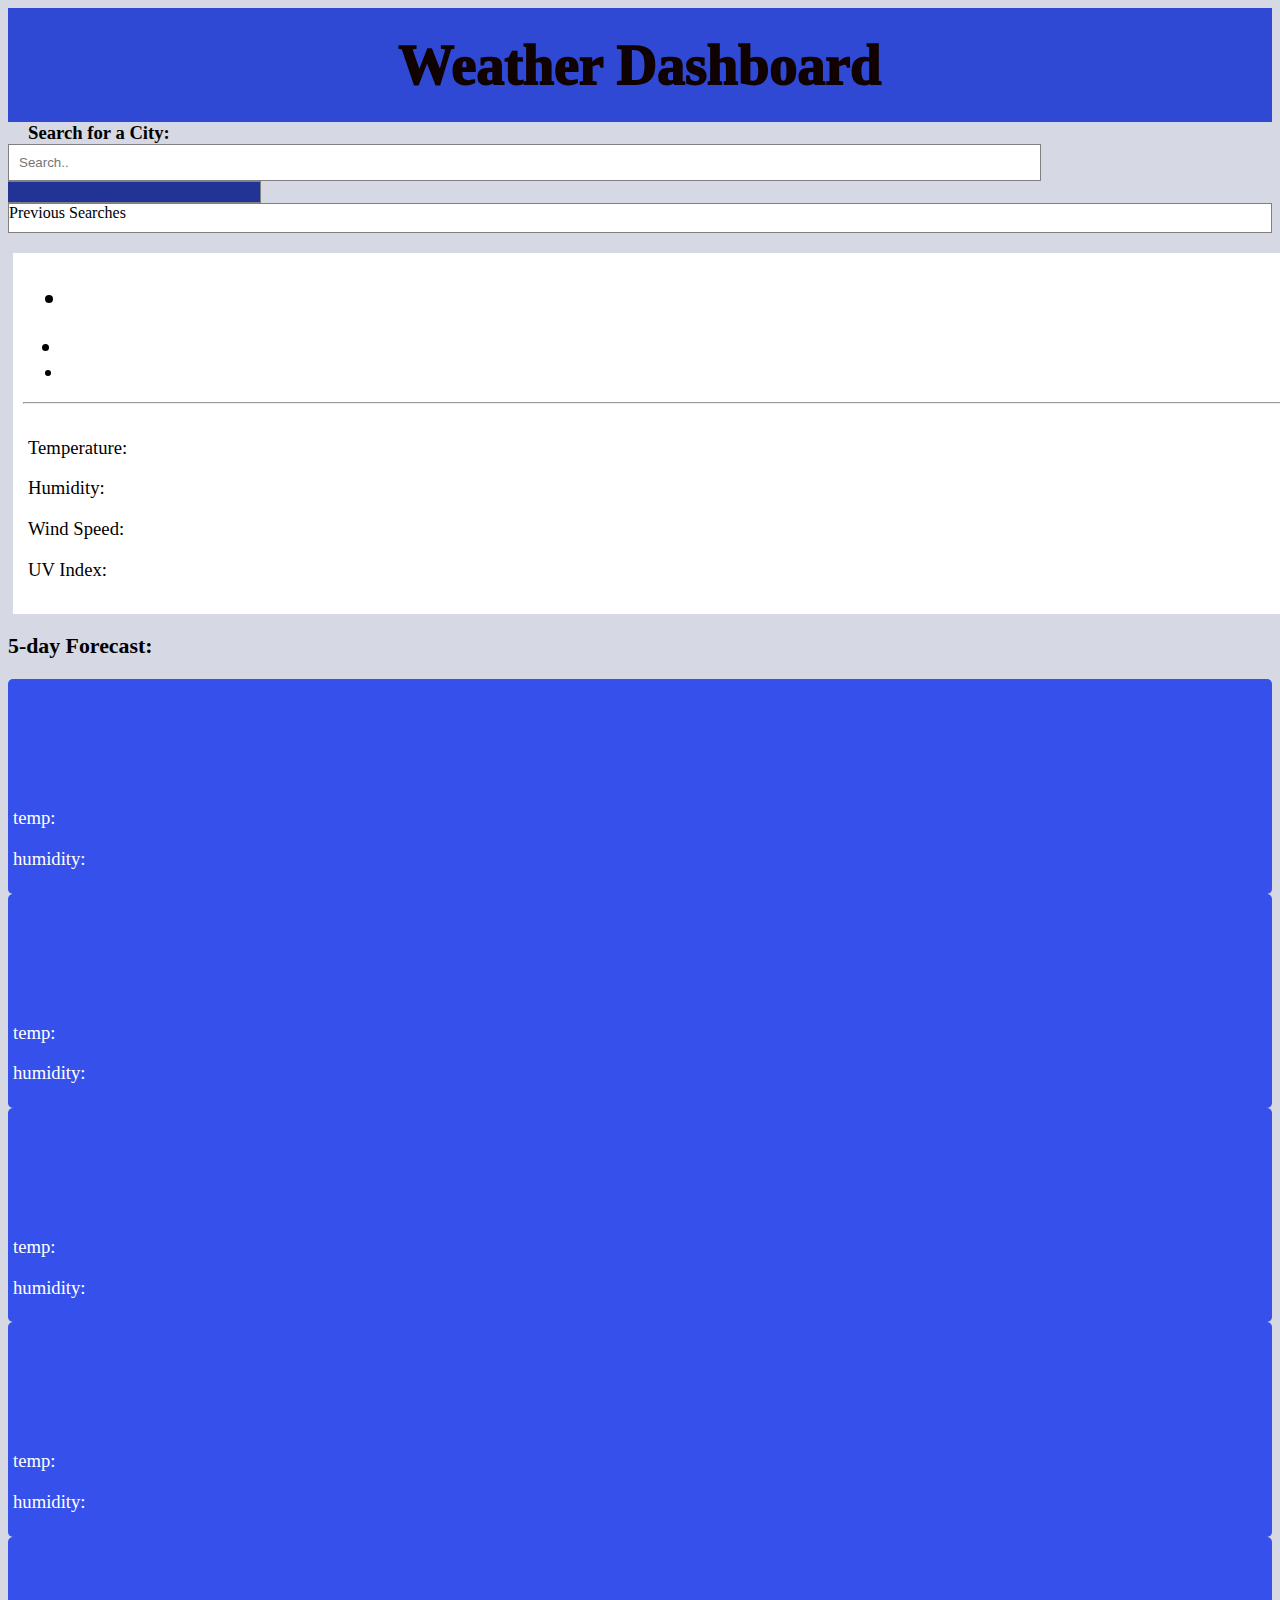
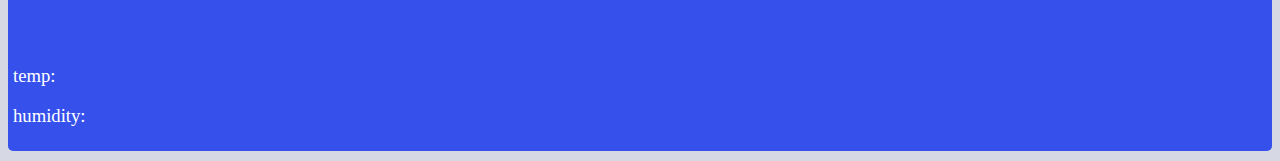
==== weather2.html @ 63a7a746 "adding updated html css and js files" ====
<!DOCTYPE html>
<html lang="en">
<head>
    <meta charset="UTF-8">
    <meta name="viewport" content="width=device-width, initial-scale=1.0">
    <link href="https://cdn.jsdelivr.net/npm/bootstrap@5.0.0-beta1/dist/css/bootstrap.min.css" rel="stylesheet" integrity="sha384-giJF6kkoqNQ00vy+HMDP7azOuL0xtbfIcaT9wjKHr8RbDVddVHyTfAAsrekwKmP1" crossorigin="anonymous">
    <link rel="stylesheet" href="weather.css" />
    <link
      rel="stylesheet"
      href="https://use.fontawesome.com/releases/v5.8.1/css/all.css"
      integrity="sha384-50oBUHEmvpQ+1lW4y57PTFmhCaXp0ML5d60M1M7uH2+nqUivzIebhndOJK28anvf"
      crossorigin="anonymous"
    />

    <script src="https://cdn.jsdelivr.net/npm/bootstrap@5.0.0-beta1/dist/js/bootstrap.bundle.min.js" integrity="sha384-ygbV9kiqUc6oa4msXn9868pTtWMgiQaeYH7/t7LECLbyPA2x65Kgf80OJFdroafW" crossorigin="anonymous"></script>
    <title>Weather Dashboard</title>
</head>
<body>
    <div class= container>
        <div class="row">
            <header> Weather Dashboard </header>
        </div>
        <div class="row">
            <div class="col-3">
                <div class="container">
                    <div class="mb-4">
                        <label id="searchIntro" for="search-city" class="form-label">Search for a City:</label>
                        <form class="example">
                            <input id="city-search" type="text" class="form-control" placeholder="Search..">
                            <button id="schBtn"><i class="fas fa-search"></i></button>
                        </form>
                    </div>
                </div>    
                <div class="container">
                    <div id="past-search">
                        <div class="card">
                            <div class="card-header" id="prevCity">
                              Previous Searches
                            </div>
                            <ul class="list-group list-group-flush" id="addCity">
                              <!-- Previous Searches go HERE-->
                            </ul>
                        </div>
                    </div>
                </div>
            </div>
            <div class="col-9">
                <div class="row">
                    <div class = "container" id="weatherData">
                        <div class="card">                          
                            <div class="card-title">
                                <div class="row">
                                    <ul class="list-group list-group-horizontal" id="titlebar">
                                        <li class="list-group-item" id="cityName"></li>
                                        <li class="list-group-item" id="date"></li>
                                        <li class="list-group-item"><img id="titleIcon"src=""></li>
                                    </ul>
                                </div>
                            </div>
                        <hr>
                            <div class="card-body">
                                <p class="card-text" id="temp2">Temperature: <span id="temp"></span></p>
                                <p class="card-text" id="humid2">Humidity: <span id="humid"></span></p>
                                <p class="card-text" id="speed2">Wind Speed: <span id="speed"></span></p>
                                <p class="card-text" id="uv">UV Index:  <span id="uvdata"></span> </p>
                            </div>
                        </div>  
                    </div>
                </div>
                <div class="container" id="fivedayForecast">
                    <div class="row">
                        <h3 id="fTitle">5-day Forecast:</h3>
                        <div class="col" id="for1">
                            <div class="card forecastbox">
                                <div class="card-body" id="for1">
                                    <h5 class="card-title" id="datef1"></h5>
                                    <img id="icon1" src=""></img>
                                    <p class="card-text2" id="forecasttemp1">temp:</p>
                                    <p class="card-text2" id="forecasthumid1">humidity:</p>
                                </div>
                            </div>
                        </div>
                        <div class="col" id="for2">
                            <div class="card forecastbox">
                                <div class="card-body" id="for2">
                                    <h5 class="card-title" id="datef2"></h5>
                                    <img id="icon2" src=""></img>
                                    <p class="card-text2" id="forecasttemp2">temp:</p>
                                    <p class="card-text2" id="forecasthumid2">humidity:</p>
                                </div>
                            </div>
                        </div>
                        <div class="col" id="for3">
                            <div class="card forecastbox">
                                <div class="card-body" id="for3">
                                    <h5 class="card-title" id="datef3"></h5>
                                    <img id="icon3" src=""></img>
                                    <p class="card-text2" id="forecasttemp3">temp:</p>
                                    <p class="card-text2" id="forecasthumid3">humidity:</p>
                                </div>
                            </div>
                        </div>      
                        <div class="col" id="for4">
                            <div class="card forecastbox">
                                <div class="card-body" id="for4">
                                    <h5 class="card-title" id="datef4"></h5>
                                    <img id="icon4" src=""></img>
                                    <p class="card-text2" id="forecasttemp4">temp:</p>
                                    <p class="card-text2" id="forecasthumid4">humidity:</p>
                                </div>
                            </div>
                        </div>
                        <div class="col" id="for5">
                            <div class="card forecastbox">
                                <div class="card-body" id="for5">
                                    <h5 class="card-title" id="datef5"></h5>
                                    <img id="icon5" src=""></img>
                                    <p class="card-text2" id="forecasttemp5">temp:</p>
                                    <p class="card-text2" id="forecasthumid5">humidity:</p>
                                </div>
                            </div>
                        </div>
                    </div> 
                </div>
            </div>
        </div>
    </div>
    
 
    <script src="https://cdnjs.cloudflare.com/ajax/libs/moment.js/2.24.0/moment.min.js"></script>
    <script src="./weather.js"></script>
</body>
</html>
---- weather.css ----
body{
    font-size: 14pt; 
    font-family: Georgia, Times, 'Times New Roman';
    background-color: rgb(214, 217, 228);
    font-weight: 400;
}

header {
    background:rgb(48, 73, 212);
    font-size: 42pt;
    color: rgb(17, 2, 2);
    padding: 25px;
    text-align: center;
    font-weight: 950;
}

#searchIntro {
    padding: 20px;
    font-weight: bold;
}

form.example input[type=text]{
    padding: 10px;
    border: 1px solid grey;
    float: left;
    width: 80%;
    background: white;
    margin: 0;
}

form.example button {
    float: left;
    width: 20%;
    padding:  10px;
    background: rgb(34, 51, 150);
    color: white;
    font-size: 14px;
    border:1px solid grey;
    border-left: none;
    cursor: pointer;
    margin:0;
}

form.example button:hover {
    background:rgb(53, 80, 235);
}

form.example::after {
    content:"";
    clear: both;
    display: table;
}

li.list-group-item {
    border: none;
}

#prevCity {
    border: 1px solid gray;
    background: white;
    font-size: 12pt;
    padding-bottom: 10px;


}
#previous {
    border: 1px solid gray;
    height: 40px;
    padding-bottom: 10px;
}

#pvsBtn {
    background: none;
    font-size: 12pt;
    padding: 5px;
    padding-top: none;
    padding-bottom: 10px;
    margin-bottom: 5px;    
}

#cityName {
    font-weight: bold;
    font-size: 20pt;
    margin-top: 20px;
    margin-bottom: none; 
    margin-left: 5px;
    padding-left: 10px;
    border: none;  
    vertical-align: bottom; 
}

#date {
    font-size: 18pt;
    margin-top: 20px;
    margin-bottom: none;
    vertical-align: bottom; 
}
#titleIcon {
    border: none;
    height: 40px;
    margin-top: 20px;
    margin-bottom: none;
    vertical-align: bottom; 
}

h3 {
    font-weight: bold;
    margin-top: 20px;
}
.card {
    border: none;

}
#weatherData {
    border: none;
    width: 100%;
    margin: 5px;
    margin-top: 20px;
    margin-bottom: 20px;
    padding: 10px;
    color: black;
    background-color: white;
}
#uvdata {
    border-radius: 5px;
    padding: 2px;
}

#fivedayForecast {
    border: none;
    width: 100%;
    margin-top: 0px; 
    margin-bottom: 10px;
    color: black
}

h5 {
    padding: 10px;
    text-align: left;
    font-size: 14pt;
}

#fTitle {
    margin-top: 20px;
    margin-bottom: 20px;
    font-weight: bold;
}
.forecastbox {
    background:rgb(53, 80, 235);
    color: white;
    font-size: 14pt;
    text-align:left;
    border-radius: 5px;
}

.card-body {
    padding: 5px;
}
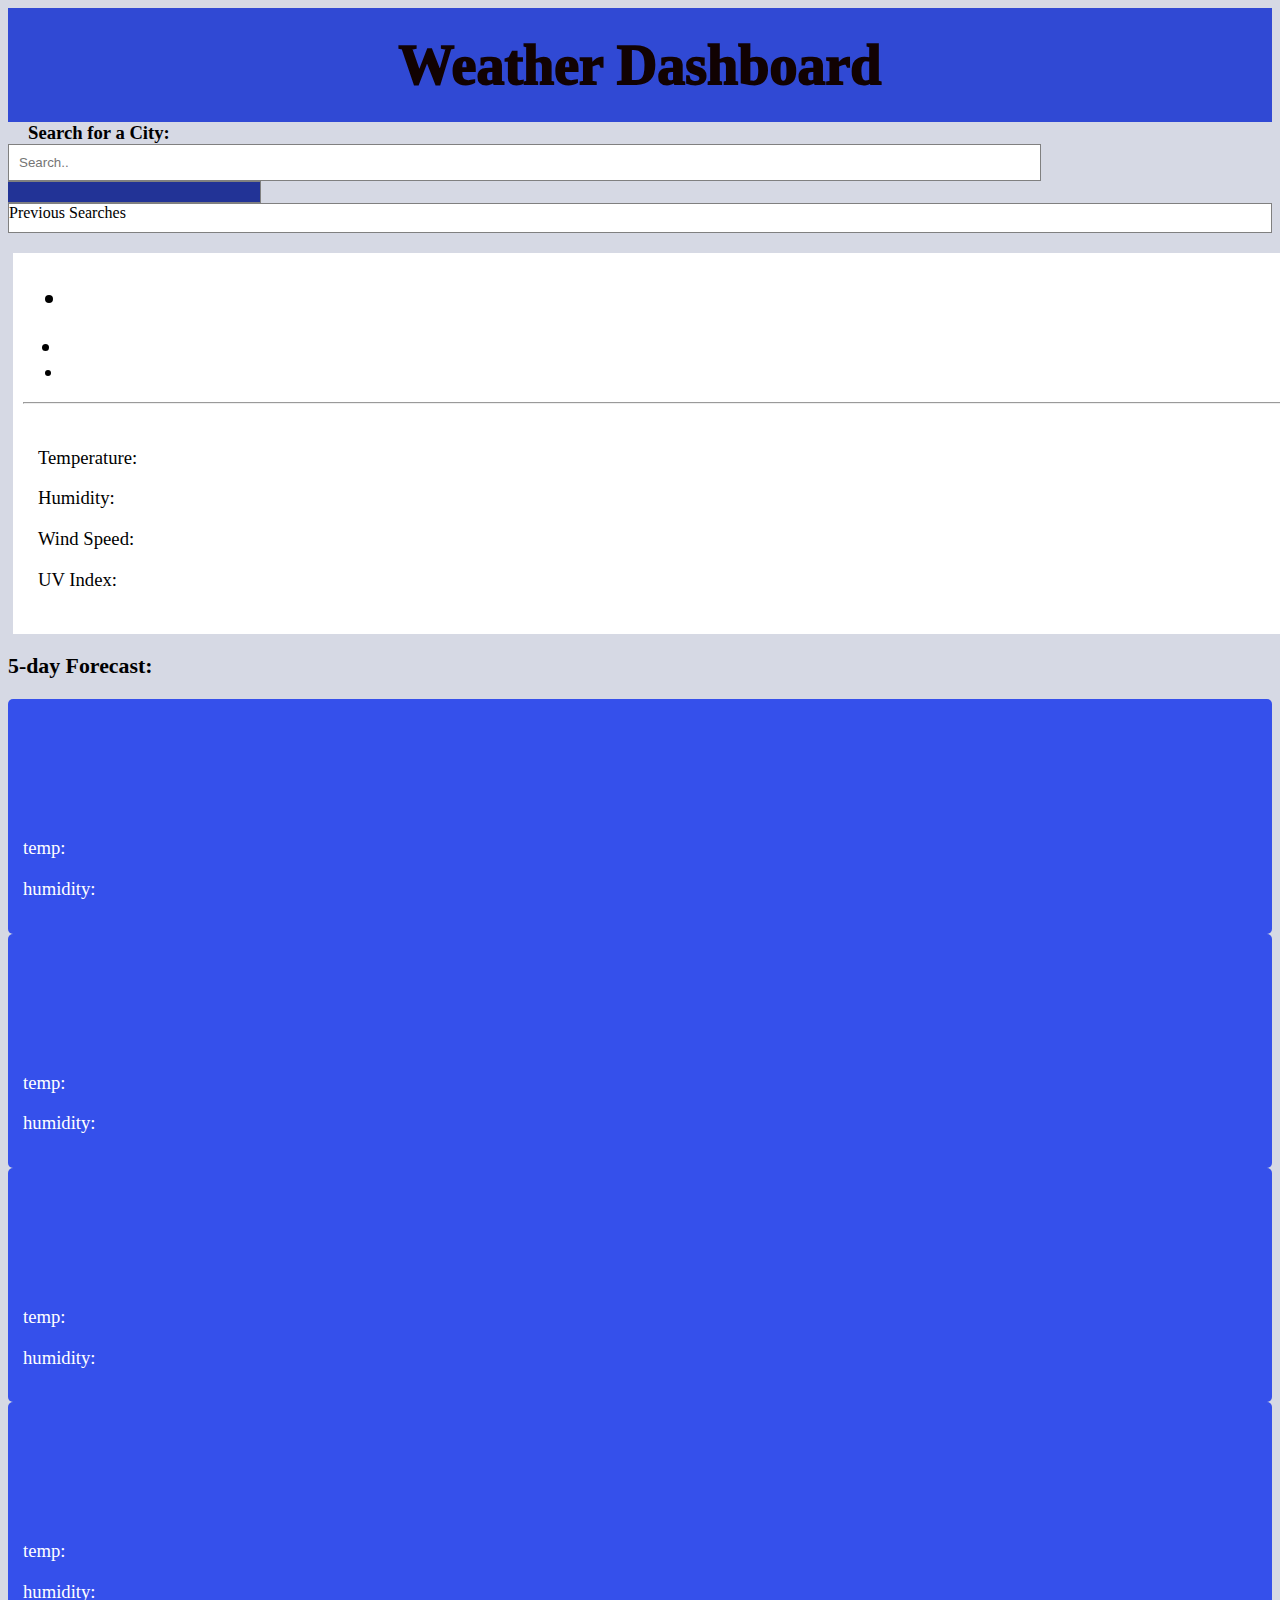
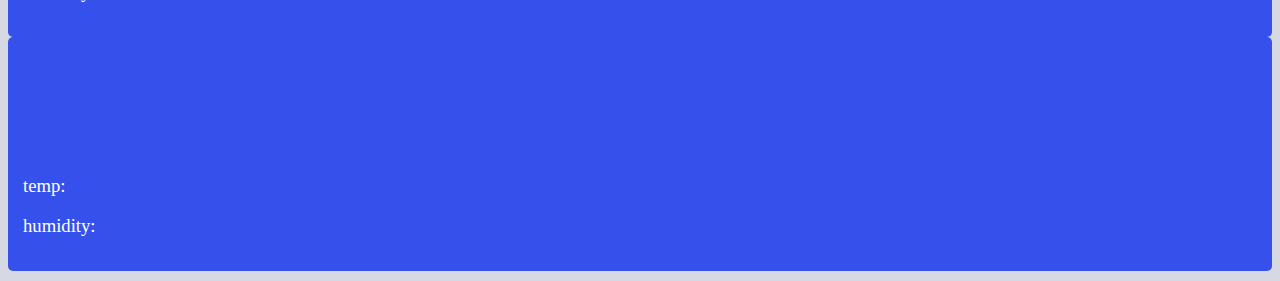
==== commit 240e9d2e: "made misc updates to html" ====
--- a/weather2.html
+++ b/weather2.html
@@ -70,7 +70,7 @@
                 <div class="container" id="fivedayForecast">
                     <div class="row">
                         <h3 id="fTitle">5-day Forecast:</h3>
-                        <div class="col" id="for1">
+                        <div class="col-md" id="for1">
                             <div class="card forecastbox">
                                 <div class="card-body" id="for1">
                                     <h5 class="card-title" id="datef1"></h5>
@@ -80,7 +80,7 @@
                                 </div>
                             </div>
                         </div>
-                        <div class="col" id="for2">
+                        <div class="col-md" id="for2">
                             <div class="card forecastbox">
                                 <div class="card-body" id="for2">
                                     <h5 class="card-title" id="datef2"></h5>
@@ -90,7 +90,7 @@
                                 </div>
                             </div>
                         </div>
-                        <div class="col" id="for3">
+                        <div class="col-md" id="for3">
                             <div class="card forecastbox">
                                 <div class="card-body" id="for3">
                                     <h5 class="card-title" id="datef3"></h5>
@@ -100,7 +100,7 @@
                                 </div>
                             </div>
                         </div>      
-                        <div class="col" id="for4">
+                        <div class="col-md" id="for4">
                             <div class="card forecastbox">
                                 <div class="card-body" id="for4">
                                     <h5 class="card-title" id="datef4"></h5>
@@ -110,7 +110,7 @@
                                 </div>
                             </div>
                         </div>
-                        <div class="col" id="for5">
+                        <div class="col-md" id="for5">
                             <div class="card forecastbox">
                                 <div class="card-body" id="for5">
                                     <h5 class="card-title" id="datef5"></h5>
--- a/weather.css
+++ b/weather.css
@@ -154,7 +154,8 @@
 }
 
 .card-body {
-    padding: 5px;
+    padding: 15px;
+    justify-content: end;
 }
 
 
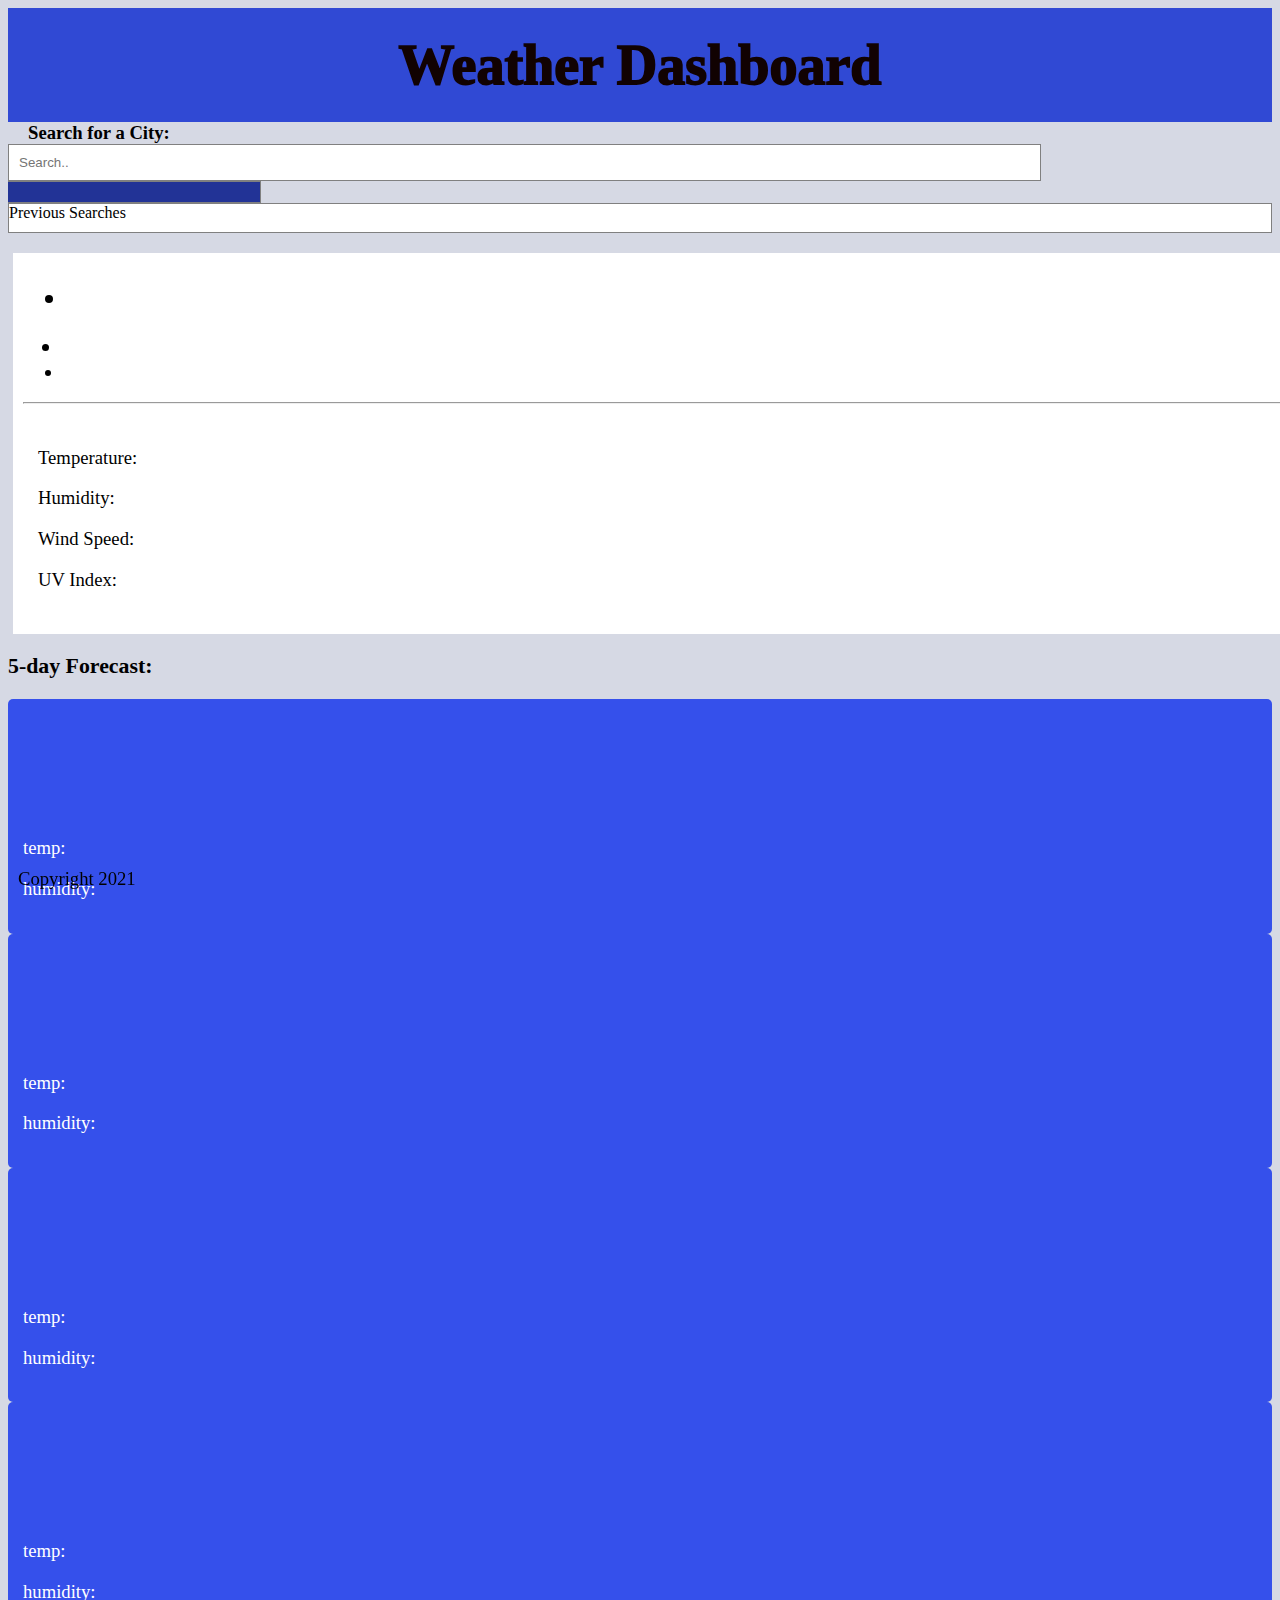
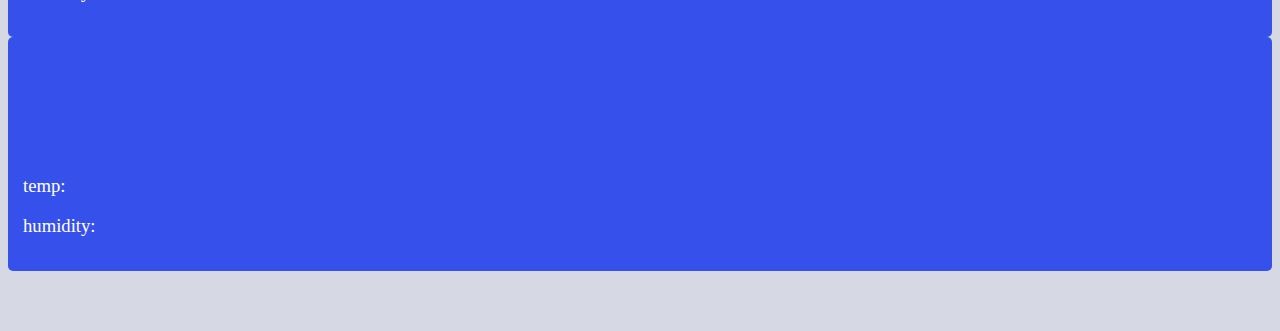
==== commit 1ac4c42d: "updated readme file" ====
--- a/weather2.html
+++ b/weather2.html
@@ -129,5 +129,15 @@
  
     <script src="https://cdnjs.cloudflare.com/ajax/libs/moment.js/2.24.0/moment.min.js"></script>
     <script src="./weather.js"></script>
+
+    
+    <!--footer-->
+    <footer class="fixed-bottom mt-auto bg-light text-center">
+        <div class="container">
+            <span class="text-center">
+                Copyright 2021
+            </span>
+        </div>
+    </footer>
 </body>
 </html>--- a/weather.css
+++ b/weather.css
@@ -158,4 +158,8 @@
     justify-content: end;
 }
 
-
+footer {
+    position: sticky;
+    bottom: 0;
+    padding: 10px;
+}
